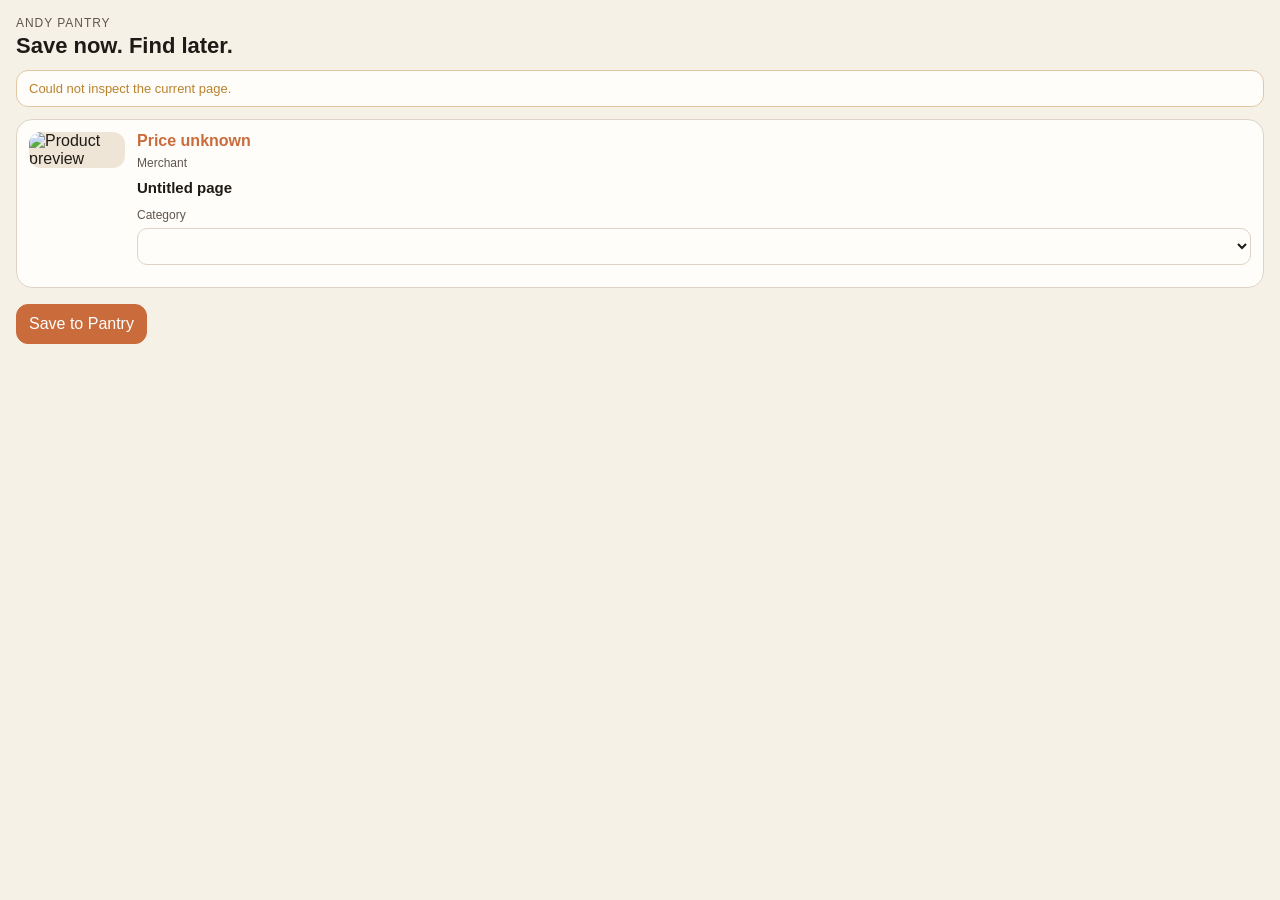
==== popup.html @ 75f4f135 "Initial" ====
<!DOCTYPE html>
<html lang="en">
  <head>
    <meta charset="UTF-8" />
    <meta name="viewport" content="width=device-width, initial-scale=1.0" />
    <title>Andy Pantry</title>
    <link rel="stylesheet" href="./assets/popup.css" />
  </head>
  <body>
    <main class="popup-shell">
      <header class="popup-header">
        <p class="eyebrow">Andy Pantry</p>
        <h1>Save now. Find later.</h1>
      </header>

      <section id="status-banner" class="status-banner neutral">
        Loading current page...
      </section>

      <section id="candidate-card" class="candidate-card">
        <div class="candidate-media">
          <img id="candidate-image" alt="Product preview" />
        </div>
        <div class="candidate-body">
          <p id="candidate-price" class="candidate-price">Price unknown</p>
          <p id="candidate-merchant" class="candidate-merchant">Merchant</p>
          <h2 id="candidate-title" class="candidate-title">Untitled page</h2>
          <div class="field-inline">
            <label for="candidate-category-select">Category</label>
            <select id="candidate-category-select" class="category-select"></select>
          </div>
          <div class="chip-row">
            <span id="candidate-tag-1" class="chip subtle hidden"></span>
            <span id="candidate-tag-2" class="chip subtle hidden"></span>
          </div>
        </div>
      </section>

      <section id="unsupported-card" class="unsupported-card hidden">
        <h2>This page is hard to parse.</h2>
        <p>You can still save the link and review it later in Pantry.</p>
      </section>

      <section id="duplicate-note" class="duplicate-note hidden">
        <h2>This item may already be in Pantry.</h2>
        <p>Save again if you still want another entry, or open Pantry to review the existing one.</p>
      </section>

      <footer class="popup-actions">
        <button id="save-button" class="button primary">Save to Pantry</button>
        <button id="open-dashboard-button" class="button secondary hidden">Open Pantry</button>
        <button id="continue-button" class="button ghost hidden">Keep browsing</button>
      </footer>
    </main>

    <script type="module" src="./popup.js"></script>
  </body>
</html>
---- assets/popup.css ----
:root {
  --bg: #f6f1e7;
  --surface: #fffdf9;
  --ink: #1e1a16;
  --ink-soft: #5e564e;
  --line: #ddd4c7;
  --accent-primary: #c96b3b;
  --accent-secondary: #879c7a;
  --accent-info: #386fa4;
  --accent-warning: #b9822d;
}

* {
  box-sizing: border-box;
}

body {
  margin: 0;
  min-width: 360px;
  background: var(--bg);
  color: var(--ink);
  font-family: -apple-system, BlinkMacSystemFont, "Segoe UI", sans-serif;
}

.popup-shell {
  padding: 16px;
}

.popup-header h1 {
  margin: 0;
  font-size: 22px;
  line-height: 1.1;
}

.eyebrow {
  margin: 0 0 4px;
  color: var(--ink-soft);
  font-size: 12px;
  text-transform: uppercase;
  letter-spacing: 0.08em;
}

.status-banner {
  margin-top: 12px;
  padding: 10px 12px;
  border: 1px solid var(--line);
  border-radius: 12px;
  background: var(--surface);
  color: var(--ink-soft);
  font-size: 13px;
}

.status-banner.success {
  border-color: color-mix(in srgb, var(--accent-secondary) 45%, white);
  color: var(--accent-secondary);
}

.status-banner.warning {
  border-color: color-mix(in srgb, var(--accent-warning) 45%, white);
  color: var(--accent-warning);
}

.candidate-card,
.unsupported-card,
.duplicate-note {
  display: grid;
  grid-template-columns: 96px 1fr;
  gap: 12px;
  margin-top: 12px;
  padding: 12px;
  border: 1px solid var(--line);
  border-radius: 16px;
  background: var(--surface);
}

.unsupported-card {
  display: block;
}

.duplicate-note {
  display: block;
  border-color: color-mix(in srgb, var(--accent-warning) 35%, white);
  color: var(--accent-warning);
}

.duplicate-note h2,
.duplicate-note p {
  margin: 0;
}

.duplicate-note p {
  margin-top: 6px;
  color: var(--ink-soft);
}

.candidate-media img {
  width: 96px;
  height: 120px;
  object-fit: cover;
  border-radius: 12px;
  background: #efe5d7;
}

.candidate-price {
  margin: 0;
  color: var(--accent-primary);
  font-weight: 700;
}

.candidate-merchant {
  margin: 6px 0 0;
  color: var(--ink-soft);
  font-size: 12px;
}

.candidate-title {
  margin: 8px 0;
  font-size: 15px;
  line-height: 1.3;
}

.field-inline {
  margin: 10px 0;
}

.field-inline label {
  display: block;
  margin-bottom: 6px;
  color: var(--ink-soft);
  font-size: 12px;
}

.category-select {
  width: 100%;
  border: 1px solid var(--line);
  border-radius: 10px;
  padding: 8px 10px;
  background: var(--surface);
  font: inherit;
  color: var(--ink);
}

.chip-row {
  display: flex;
  flex-wrap: wrap;
  gap: 6px;
}

.chip {
  display: inline-flex;
  align-items: center;
  padding: 4px 8px;
  border-radius: 999px;
  background: color-mix(in srgb, var(--accent-primary) 12%, white);
  color: var(--ink);
  font-size: 11px;
}

.chip.subtle {
  background: #f2ece2;
  color: var(--ink-soft);
}

.popup-actions {
  display: flex;
  flex-wrap: wrap;
  gap: 8px;
  margin-top: 16px;
}

.button {
  appearance: none;
  border: 1px solid var(--line);
  border-radius: 12px;
  padding: 10px 12px;
  font: inherit;
  cursor: pointer;
}

.button.primary {
  background: var(--accent-primary);
  border-color: var(--accent-primary);
  color: white;
}

.button.secondary {
  background: var(--surface);
  color: var(--ink);
}

.button.ghost {
  background: transparent;
  color: var(--ink-soft);
}

.hidden {
  display: none !important;
}
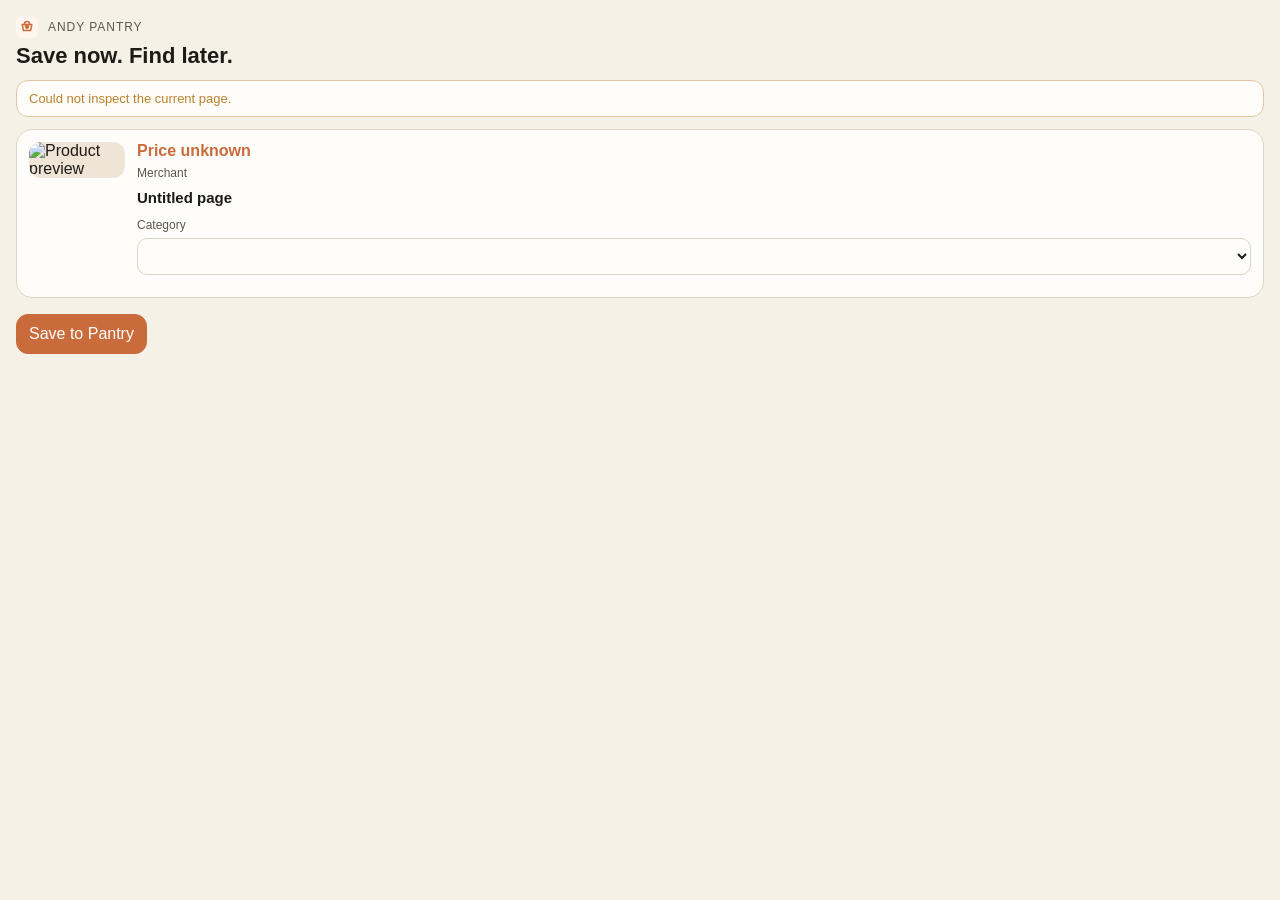
==== commit 343a81c2: "feat: Introduce new placeholder SVG icons and favicon, and enhance dashboard UI with filtering and d" ====
--- a/popup.html
+++ b/popup.html
@@ -4,12 +4,16 @@
     <meta charset="UTF-8" />
     <meta name="viewport" content="width=device-width, initial-scale=1.0" />
     <title>Andy Pantry</title>
+    <link rel="icon" type="image/svg+xml" href="./assets/favicon.svg" />
     <link rel="stylesheet" href="./assets/popup.css" />
   </head>
   <body>
     <main class="popup-shell">
       <header class="popup-header">
-        <p class="eyebrow">Andy Pantry</p>
+        <div class="brand-lockup">
+          <img class="brand-mark" src="./assets/favicon.svg" alt="" />
+          <p class="eyebrow">Andy Pantry</p>
+        </div>
         <h1>Save now. Find later.</h1>
       </header>
 
@@ -37,13 +41,13 @@
       </section>
 
       <section id="unsupported-card" class="unsupported-card hidden">
-        <h2>This page is hard to parse.</h2>
-        <p>You can still save the link and review it later in Pantry.</p>
+        <h2 id="unsupported-title">This page is hard to parse.</h2>
+        <p id="unsupported-copy">You can still save the link and review it later in Pantry.</p>
       </section>
 
       <section id="duplicate-note" class="duplicate-note hidden">
-        <h2>This item may already be in Pantry.</h2>
-        <p>Save again if you still want another entry, or open Pantry to review the existing one.</p>
+        <h2 id="duplicate-title">This item may already be in Pantry.</h2>
+        <p id="duplicate-copy">Save again if you still want another entry, or open Pantry to review the existing one.</p>
       </section>
 
       <footer class="popup-actions">
--- a/assets/popup.css
+++ b/assets/popup.css
@@ -26,6 +26,19 @@
   padding: 16px;
 }
 
+.brand-lockup {
+  display: inline-flex;
+  align-items: center;
+  gap: 10px;
+  margin-bottom: 6px;
+}
+
+.brand-mark {
+  width: 22px;
+  height: 22px;
+  flex: none;
+}
+
 .popup-header h1 {
   margin: 0;
   font-size: 22px;
@@ -33,7 +46,7 @@
 }
 
 .eyebrow {
-  margin: 0 0 4px;
+  margin: 0;
   color: var(--ink-soft);
   font-size: 12px;
   text-transform: uppercase;
